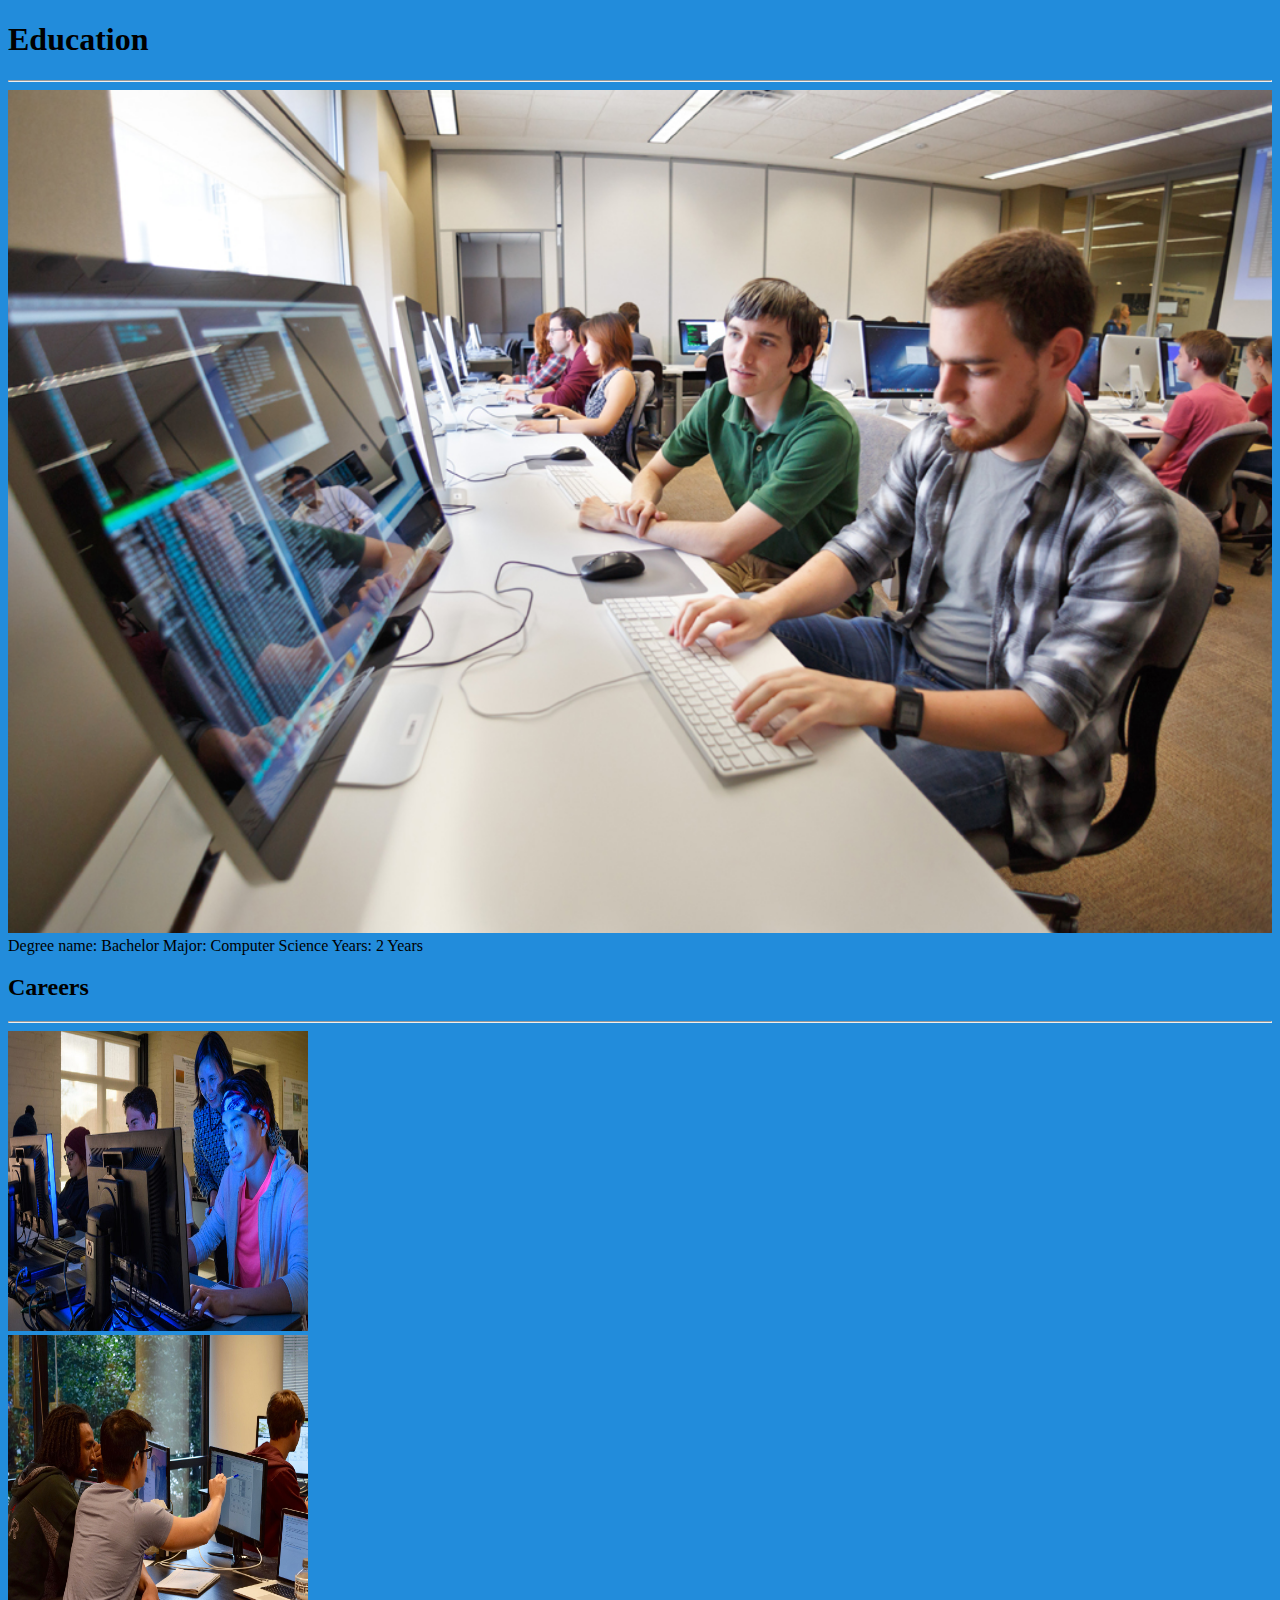
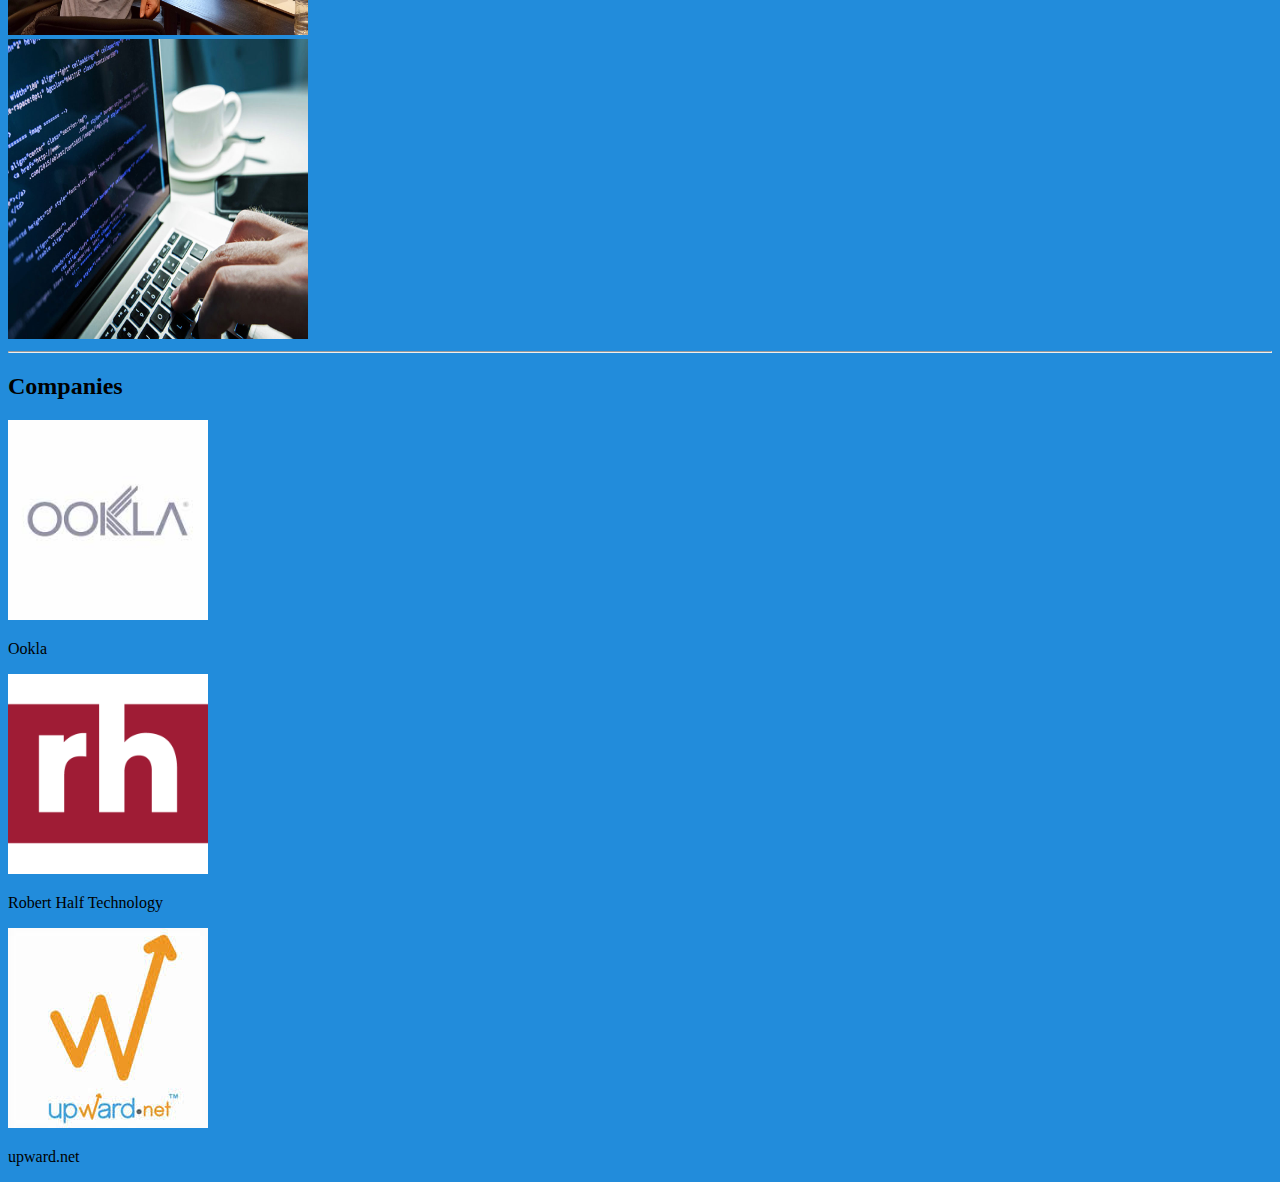
==== index.html @ 72ddc313 "Add files via upload" ====
<!doctype html>
<html lang="en">
  <head>
    <!-- Required meta tags -->
    <meta charset="utf-8">
    <meta name="viewport" content="width=device-width, initial-scale=1, shrink-to-fit=no">

    <!-- Bootstrap css -->
    <link rel="stylesheet" href="https://stackpath.bootstrapcdn.com/bootstrap/4.1.3/css/bootstrap.min.css" integrity="sha384-MCw98/SFnGE8fJT3GXwEOngsV7Zt27NXFoaoApmYm81iuXoPkFOJwJ8ERdknLPMO" crossorigin="anonymous">
    
    <!-- Link to your css file -->
    <link rel="stylesheet" type="text/css" href="css/main.css">

    <!-- The title is what displays in the browser tab. Should be the title of your page. -->
    <title>College and Career</title>
  </head>

  <body>

    <!-- You can have more than one container. The .container div will bring your code in from the edges of the browser. If you want a solid color div, use a <section></section> tag and put the .container div inside the section tag. Apply your background color or image to the section tag. -->

    <div class="container">
    	<h1>Education</h1>
    	<hr>
    	
    	<div class="row">
        	<div class="col-12 col-sm-6"><img src="img/pic1.jpg"></div>
        	<div class="col-12 col-sm-6">Degree name: Bachelor Major: Computer Science Years: 2 Years</div>
    	</div>
    	<h2>Careers</h2>
    	<hr>
    	<div class="row">
        	<div class="col-12 col-sm-4"><img class="careers" src="img/pic4.jpg"></div>
        	<div class="col-12 col-sm-4"><img class="careers" src="img/pic2.jpg"></div>
        	<div class="col-12 col-sm-4"><img class="careers" src="img/career.jpg"></div>
      	</div>
    
    	<hr>
    	<h2>Companies</h2>
    	<div class="row">
        	<div class="col-12 col-sm-4"><img class="companies" src="img/ookla.jpeg">
    		<p>Ookla</p></div>
        	<div class="col-12 col-sm-4"><img class="companies" src="img/robert.gif">
    		<p>Robert Half Technology</p></div>
        	<div class="col-12 col-sm-4"><img class="companies" src="img/upward.net.jpeg">
    		<p>upward.net</p></div>
      </div>
    	
      <!-- Row with 1 Centered 50% Column -->
      <!-- <div class="row">
        <div class="col-12 col-sm-6 offset-sm-3">
          <h1 class="text-center">Hello, world!</h1>
        </div>
      </div> -->

      <!-- Row with Two Equal Size Columns -->
      <!-- <div class="row">
        <div class="col-12 col-sm-6">col-sm-6</div>
        <div class="col-12 col-sm-6">col-sm-6</div>
      </div> -->

      <!-- Row with 2/3 1/3 Columns-->
      <!-- <div class="row">
        <div class="col-12 col-sm-9">col-sm-9</div>
        <div class="col-12 col-sm-3">col-sm-3</div>
      </div> -->

      <!-- Row with 75% / 25% Columns -->
      <!-- <div class="row">
        <div class="col-12 col-sm-8">col-sm-8</div>
        <div class="col-12 col-sm-4">col-sm-4</div>
      </div>
 -->
      <!-- Row with Three Equal Size Columns -->
      <!-- <div class="row">
        <div class="col-12 col-sm-4">col-sm-4</div>
        <div class="col-12 col-sm-4">col-sm-4</div>
        <div class="col-12 col-sm-4">col-sm-4</div>
      </div> -->

      <!-- Row with Three 25% 50% 25% Columns -->
      <!-- <div class="row">
        <div class="col-12 col-sm-3">col-sm-3</div>
        <div class="col-12 col-sm-6">col-sm-6</div>
        <div class="col-12 col-sm-3">col-sm-3</div>
      </div> -->

      <!-- Row with Four Equal Size Columns -->
      <!-- <div class="row">
        <div class="col-12 col-sm-3">col-sm-3</div>
        <div class="col-12 col-sm-3">col-sm-3</div>
        <div class="col-12 col-sm-3">col-sm-3</div>
        <div class="col-12 col-sm-3">col-sm-3</div>
      </div> -->
    

    </div> <!-- Close the Container -->

    <!-- Bootstrap Javascript - Don't Delete -->
    <!-- jQuery first, then Popper.js, then Bootstrap JS -->
    <script src="https://code.jquery.com/jquery-3.3.1.slim.min.js" integrity="sha384-q8i/X+965DzO0rT7abK41JStQIAqVgRVzpbzo5smXKp4YfRvH+8abtTE1Pi6jizo" crossorigin="anonymous"></script>
    <script src="https://cdnjs.cloudflare.com/ajax/libs/popper.js/1.14.3/umd/popper.min.js" integrity="sha384-ZMP7rVo3mIykV+2+9J3UJ46jBk0WLaUAdn689aCwoqbBJiSnjAK/l8WvCWPIPm49" crossorigin="anonymous"></script>
    <script src="https://stackpath.bootstrapcdn.com/bootstrap/4.1.3/js/bootstrap.min.js" integrity="sha384-ChfqqxuZUCnJSK3+MXmPNIyE6ZbWh2IMqE241rYiqJxyMiZ6OW/JmZQ5stwEULTy" crossorigin="anonymous"></script>
  </body>
</html>
---- css/main.css ----
body {
	background-color: #228CDB;
}
img {
	width: 100%;
}

.companies {
	width: 200px;
}

.careers {
	height: 300px;
	width: 300px;
}
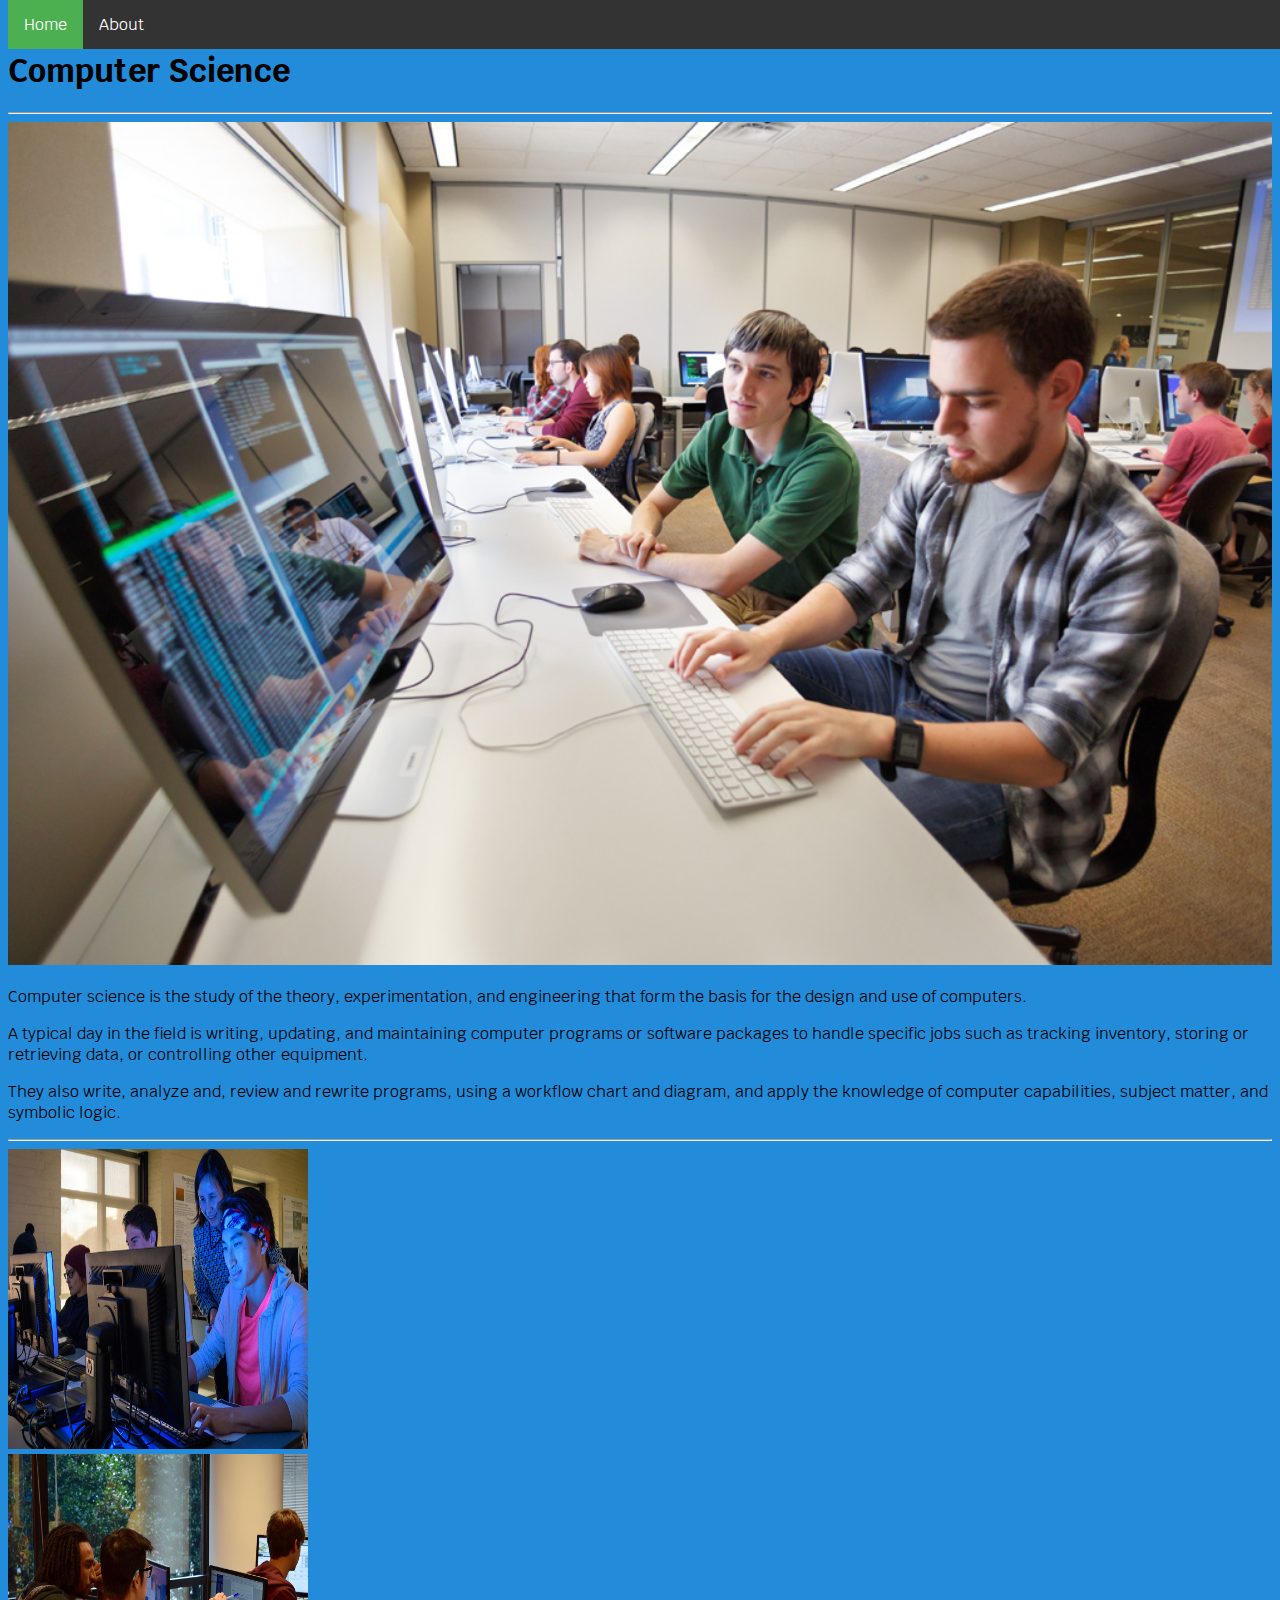
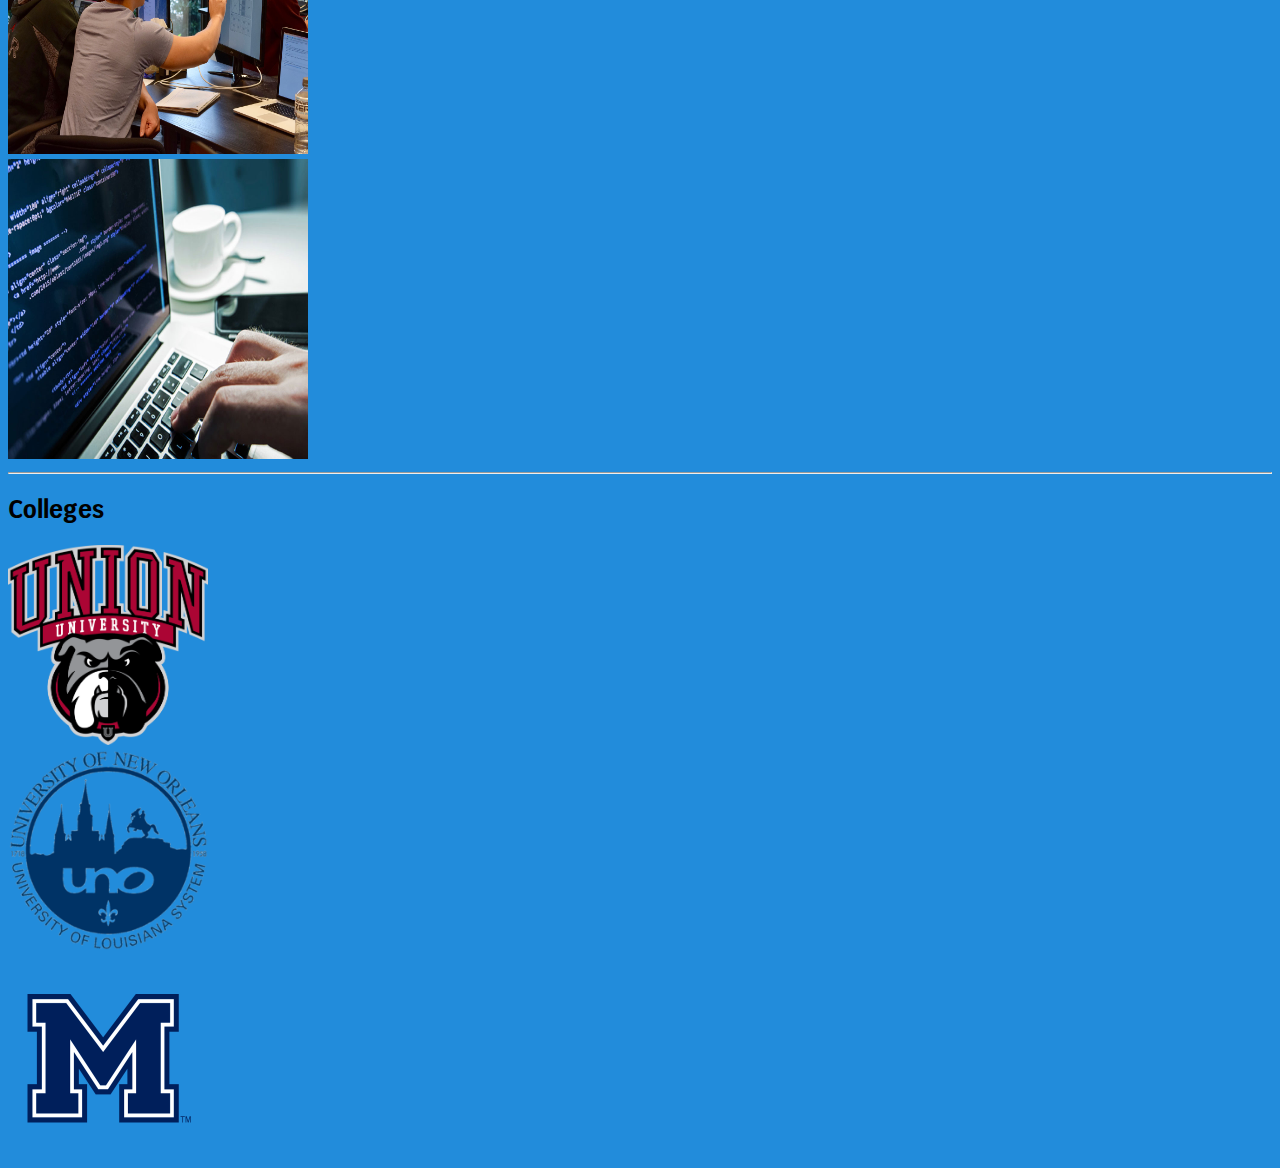
==== commit f92e5f7f: "Add files via upload" ====
--- a/index.html
+++ b/index.html
@@ -1,6 +1,8 @@
 <!doctype html>
 <html lang="en">
   <head>
+    <link href="https://fonts.googleapis.com/css?family=Krub" rel="stylesheet">
+
     <!-- Required meta tags -->
     <meta charset="utf-8">
     <meta name="viewport" content="width=device-width, initial-scale=1, shrink-to-fit=no">
@@ -18,16 +20,22 @@
   <body>
 
     <!-- You can have more than one container. The .container div will bring your code in from the edges of the browser. If you want a solid color div, use a <section></section> tag and put the .container div inside the section tag. Apply your background color or image to the section tag. -->
-
+<ul>
+  <li><a class="active" href="index.html">Home</a></li>
+  <li><a href="resources.html">About</a></li>
+</ul>
     <div class="container">
-    	<h1>Education</h1>
+    	<h1 class="test">Computer Science</h1>
     	<hr>
     	
     	<div class="row">
         	<div class="col-12 col-sm-6"><img src="img/pic1.jpg"></div>
-        	<div class="col-12 col-sm-6">Degree name: Bachelor Major: Computer Science Years: 2 Years</div>
+        	<div class="col-12 col-sm-6">
+              <p>Computer science is the study of the theory, experimentation, and engineering that form the basis for the design and use of computers.</p>
+                <p>A typical day in the field is writing, updating, and maintaining computer programs or software packages to handle specific jobs such as tracking inventory, storing or retrieving data, or controlling other equipment.</p>
+                <p>They also write, analyze and, review and rewrite programs, using a workflow chart and diagram, and apply the knowledge of computer capabilities, subject matter, and symbolic logic.</p>
+              </div>
     	</div>
-    	<h2>Careers</h2>
     	<hr>
     	<div class="row">
         	<div class="col-12 col-sm-4"><img class="careers" src="img/pic4.jpg"></div>
@@ -36,14 +44,14 @@
       	</div>
     
     	<hr>
-    	<h2>Companies</h2>
+    	<h2>Colleges</h2>
     	<div class="row">
-        	<div class="col-12 col-sm-4"><img class="companies" src="img/ookla.jpeg">
-    		<p>Ookla</p></div>
-        	<div class="col-12 col-sm-4"><img class="companies" src="img/robert.gif">
-    		<p>Robert Half Technology</p></div>
-        	<div class="col-12 col-sm-4"><img class="companies" src="img/upward.net.jpeg">
-    		<p>upward.net</p></div>
+        	<div class="col-12 col-sm-4"><a href="https://uu.edu"><img class="colleges" src="img/union.png"></a>
+          </div>
+        	<div class="col-12 col-sm-4"><a href="http://new.uno.edu"><img class="colleges" src="img/new_orleans.png"></a>
+          </div>
+        	<div class="col-12 col-sm-4"><a href="http://www.memphis.edu"><img class="colleges" src="img/memphis.png"></a>
+          </div>
       </div>
     	
       <!-- Row with 1 Centered 50% Column -->
--- a/css/main.css
+++ b/css/main.css
@@ -1,15 +1,102 @@
 body {
 	background-color: #228CDB;
+	font-family: 'Krub', sans-serif;
+}
+
+.second {
+	background-color: white;
 }
 img {
 	width: 100%;
+}
+
+.colleges {
+	width: 200px;
+	height: 200px;
+}
+
+.careers {
+	height: 300px;
+	width: 300px;
 }
 
 .companies {
 	width: 200px;
 }
 
-.careers {
-	height: 300px;
-	width: 300px;
+.test {
+	z-index: 100;
+	margin-top: 50px;
+}
+
+ul {
+    list-style-type: none;
+    margin: 0;
+    padding: 0;
+    overflow: hidden;
+    background-color: #333;
+    z-index: 200;
+}
+
+ul {
+    position: fixed;
+    top: 0;
+    width: 100%;
+}
+
+li {
+    float: left;
+    z-index: 200;
+}
+
+li a {
+    display: block;
+    color: white;
+    text-align: center;
+    padding: 14px 16px;
+    text-decoration: none;
+}
+
+li a:hover {
+    background-color: #111;
+    text-decoration: none;
+}
+
+li a.active {
+    background-color: #4CAF50;
+    color: white;
+}
+
+.image {
+  display: block;
+  width: 100%;
+  height: auto;
+}
+
+.overlay {
+  position: absolute;
+  bottom: 0;
+  left: 0;
+  right: 0;
+  background-color: #008CBA;
+  overflow: hidden;
+  width: 100%;
+  height: 0;
+  transition: .5s ease;
+}
+
+.container:hover .overlay {
+  height: 100%;
+}
+
+.text {
+  color: white;
+  font-size: 20px;
+  position: absolute;
+  top: 50%;
+  left: 50%;
+  -webkit-transform: translate(-50%, -50%);
+  -ms-transform: translate(-50%, -50%);
+  transform: translate(-50%, -50%);
+  text-align: center;
 }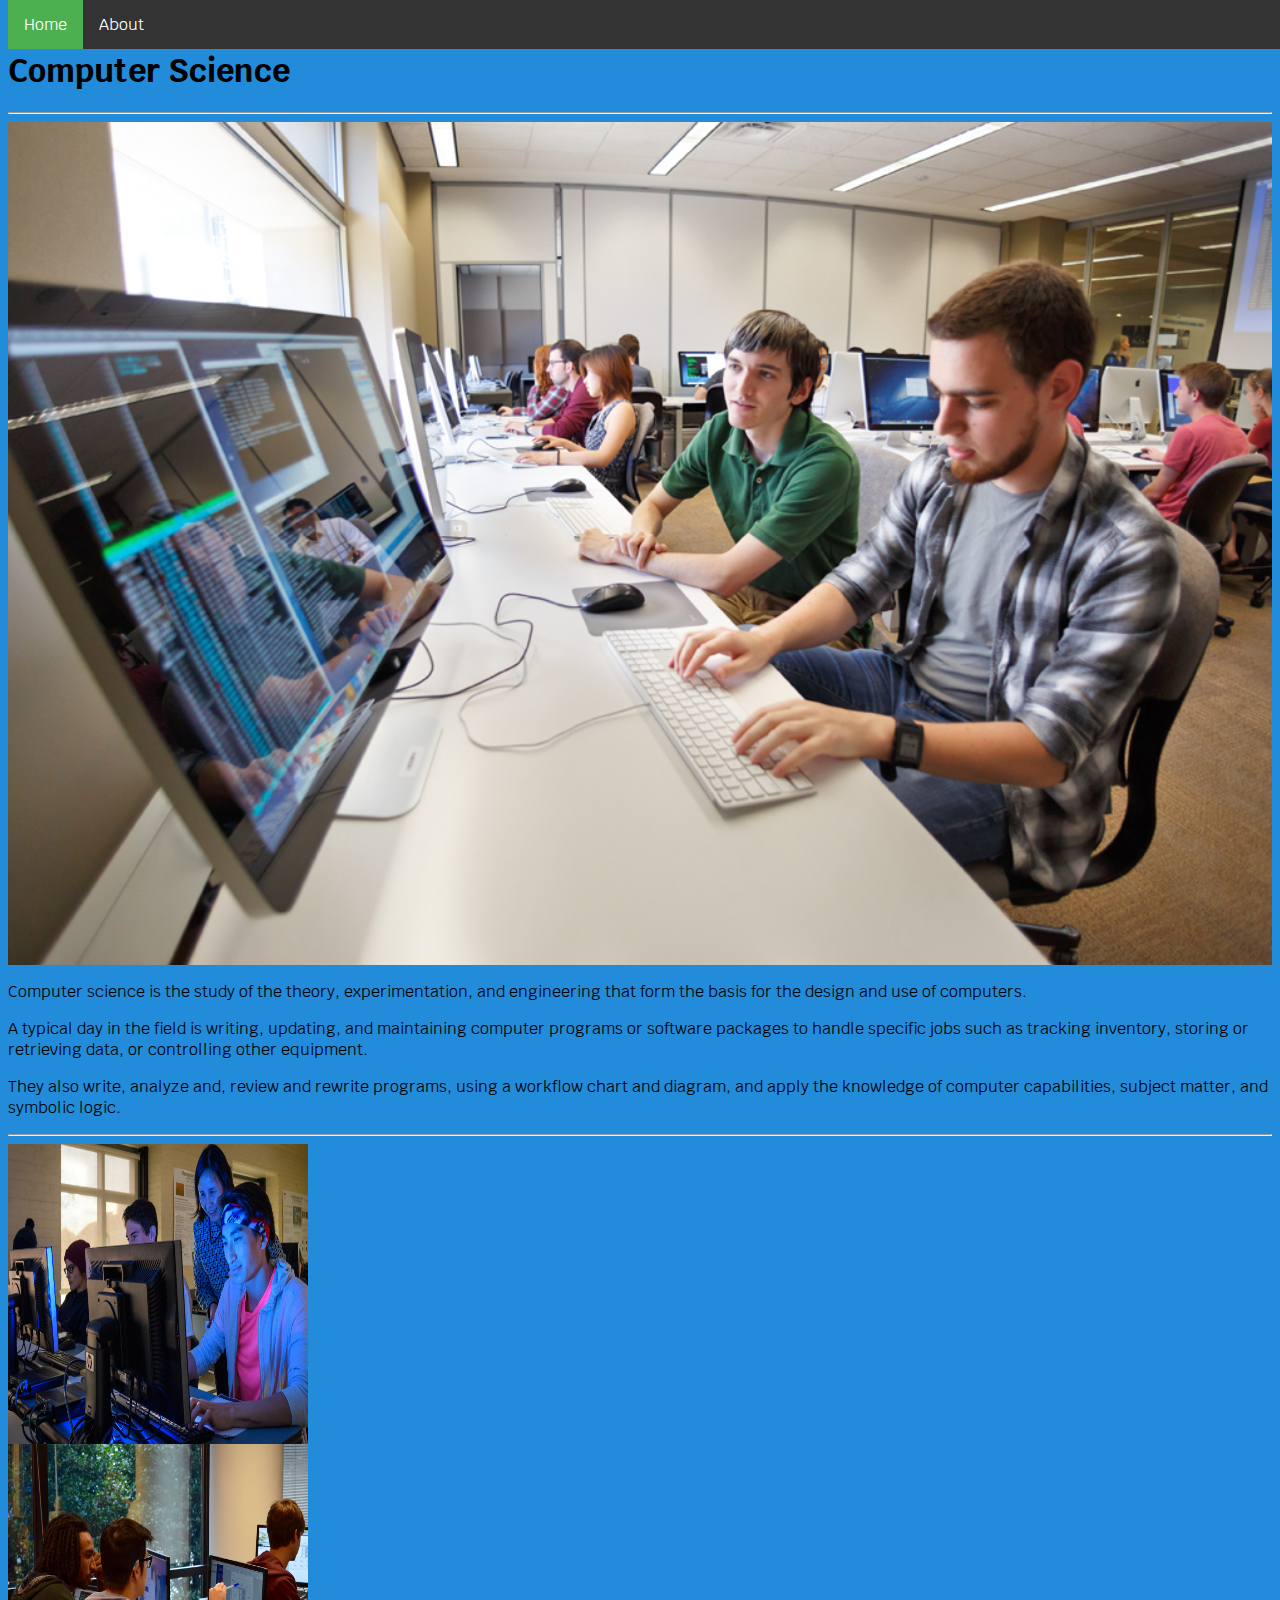
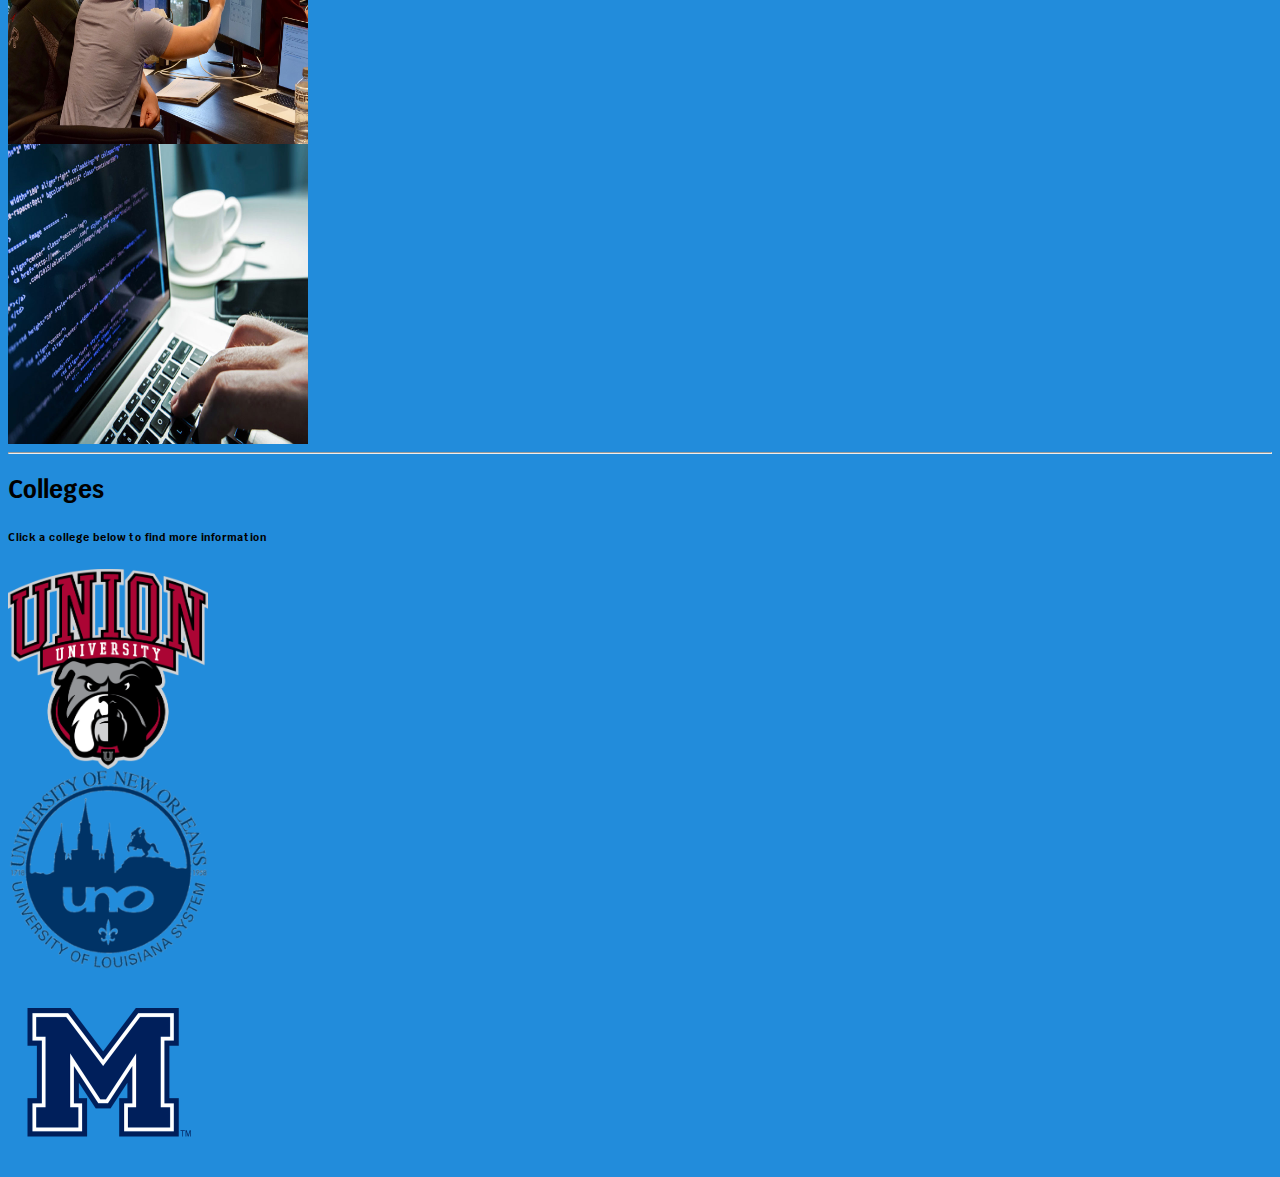
==== commit 4b552c02: "Add files via upload" ====
--- a/index.html
+++ b/index.html
@@ -9,6 +9,11 @@
 
     <!-- Bootstrap css -->
     <link rel="stylesheet" href="https://stackpath.bootstrapcdn.com/bootstrap/4.1.3/css/bootstrap.min.css" integrity="sha384-MCw98/SFnGE8fJT3GXwEOngsV7Zt27NXFoaoApmYm81iuXoPkFOJwJ8ERdknLPMO" crossorigin="anonymous">
+
+    <!-- Animate css -->
+     <link rel="stylesheet"
+  href="https://cdn.jsdelivr.net/npm/animate.css@3.5.2/animate.min.css"
+  integrity="sha384-OHBBOqpYHNsIqQy8hL1U+8OXf9hH6QRxi0+EODezv82DfnZoV7qoHAZDwMwEJvSw" crossorigin="anonymous">
     
     <!-- Link to your css file -->
     <link rel="stylesheet" type="text/css" href="css/main.css">
@@ -38,13 +43,14 @@
     	</div>
     	<hr>
     	<div class="row">
-        	<div class="col-12 col-sm-4"><img class="careers" src="img/pic4.jpg"></div>
-        	<div class="col-12 col-sm-4"><img class="careers" src="img/pic2.jpg"></div>
-        	<div class="col-12 col-sm-4"><img class="careers" src="img/career.jpg"></div>
+        	<div class="col-12 col-sm-4"><img class="animated slideInUp careers" src="img/pic4.jpg"></div>
+        	<div class="col-12 col-sm-4"><img class="animated slideInUp careers" src="img/pic2.jpg"></div>
+        	<div class="col-12 col-sm-4"><img class="animated slideInUp careers" src="img/career.jpg"></div>
       	</div>
     
     	<hr>
     	<h2>Colleges</h2>
+      <h6>Click a college below to find more information</h3>
     	<div class="row">
         	<div class="col-12 col-sm-4"><a href="https://uu.edu"><img class="colleges" src="img/union.png"></a>
           </div>
--- a/css/main.css
+++ b/css/main.css
@@ -8,6 +8,7 @@
 }
 img {
 	width: 100%;
+	display: block;
 }
 
 .colleges {
@@ -67,36 +68,38 @@
     color: white;
 }
 
-.image {
-  display: block;
-  width: 100%;
-  height: auto;
-}
-
-.overlay {
-  position: absolute;
-  bottom: 0;
-  left: 0;
-  right: 0;
-  background-color: #008CBA;
-  overflow: hidden;
-  width: 100%;
-  height: 0;
-  transition: .5s ease;
-}
-
-.container:hover .overlay {
-  height: 100%;
+.container2 {
+    position: relative;
+    width: 100%;
+    display: inline-block;
 }
 
 .text {
-  color: white;
-  font-size: 20px;
-  position: absolute;
-  top: 50%;
-  left: 50%;
-  -webkit-transform: translate(-50%, -50%);
-  -ms-transform: translate(-50%, -50%);
-  transform: translate(-50%, -50%);
-  text-align: center;
+    color: white;
+    font-size: 16px;
+    position: absolute;
+    top: 50%;
+    left: 50%;
+    transform: translate(-50%, -50%);
+    font-family: sans-serif;
+}
+.overlay {
+    position: absolute;
+    opacity: 0;
+    transition:all .3s ease;
+    background-color: #008cba;
+}
+.container2:hover .overlay{
+    opacity: .9;
+}
+
+.overlayBottom{
+    width: 84%;
+    height: 0;
+    bottom:0;
+    left:0;
+    background-color: grey;
+}
+.container2:hover .overlayBottom {
+    height: 100%;
 }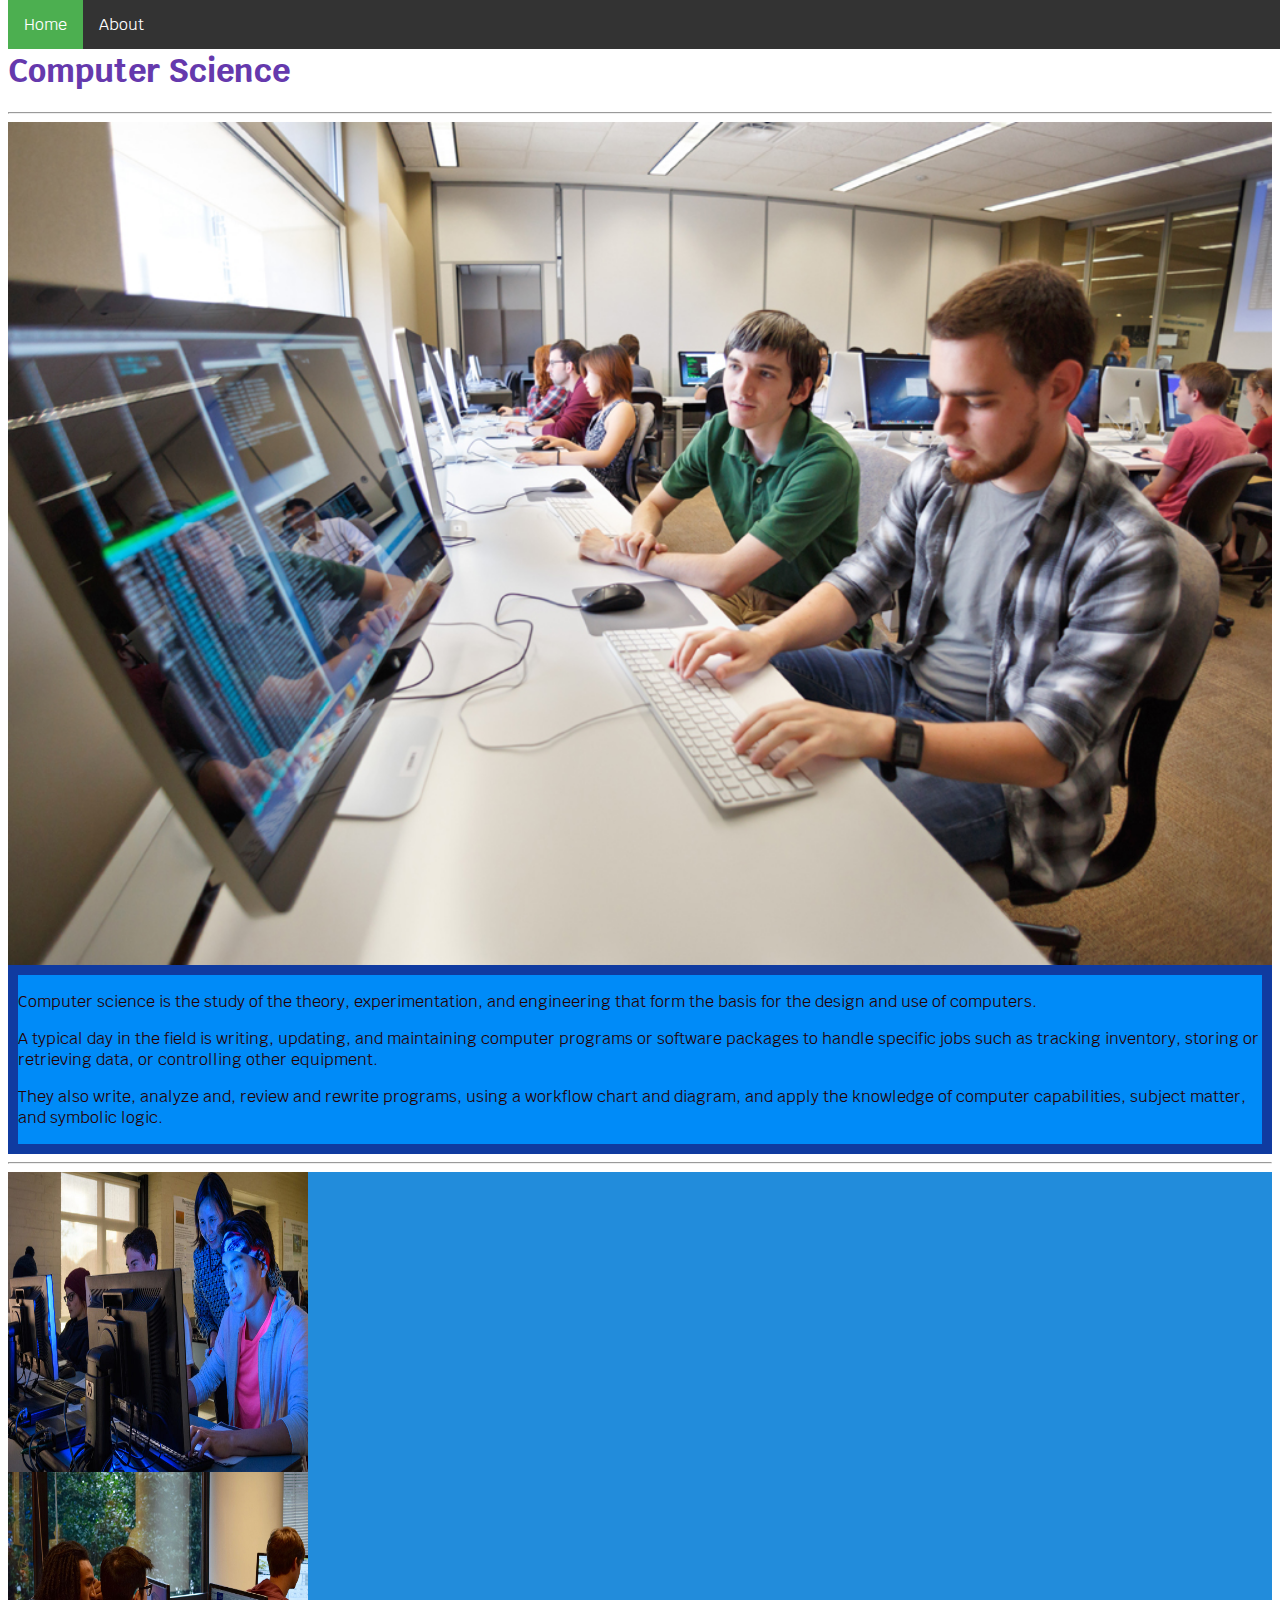
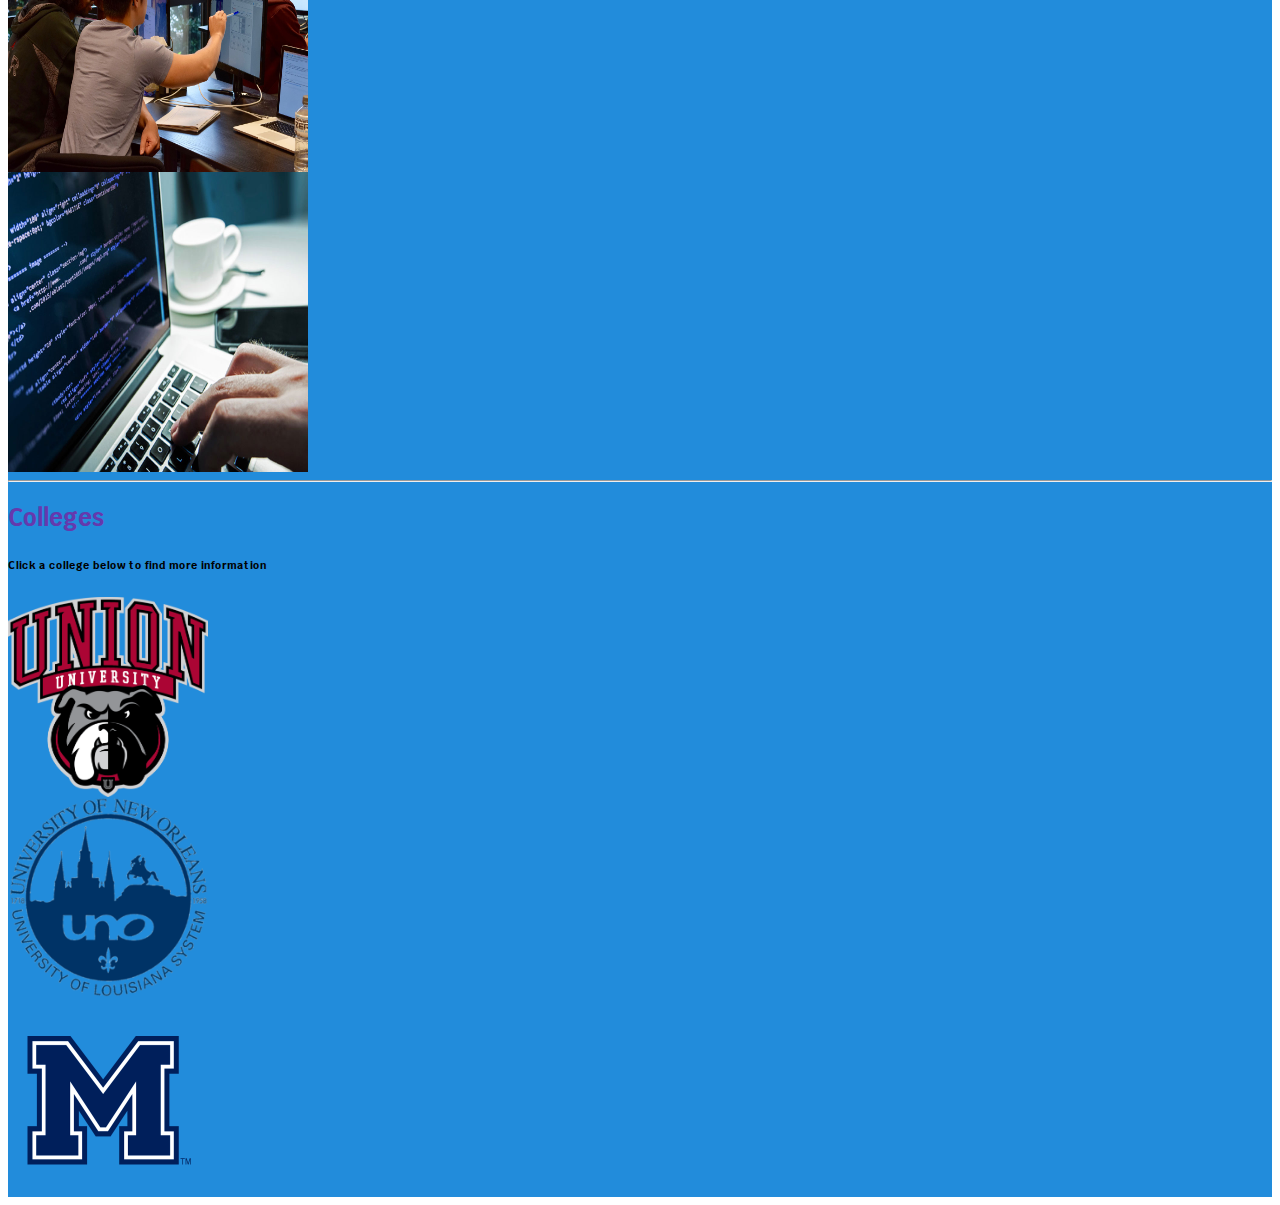
==== commit ad15039d: "Add files via upload" ====
--- a/index.html
+++ b/index.html
@@ -36,21 +36,25 @@
     	<div class="row">
         	<div class="col-12 col-sm-6"><img src="img/pic1.jpg"></div>
         	<div class="col-12 col-sm-6">
+            <section class="info">
               <p>Computer science is the study of the theory, experimentation, and engineering that form the basis for the design and use of computers.</p>
                 <p>A typical day in the field is writing, updating, and maintaining computer programs or software packages to handle specific jobs such as tracking inventory, storing or retrieving data, or controlling other equipment.</p>
                 <p>They also write, analyze and, review and rewrite programs, using a workflow chart and diagram, and apply the knowledge of computer capabilities, subject matter, and symbolic logic.</p>
+              </section>
               </div>
     	</div>
     	<hr>
+    </div>
+      <section class="background">
+        <div class="container">
     	<div class="row">
         	<div class="col-12 col-sm-4"><img class="animated slideInUp careers" src="img/pic4.jpg"></div>
         	<div class="col-12 col-sm-4"><img class="animated slideInUp careers" src="img/pic2.jpg"></div>
         	<div class="col-12 col-sm-4"><img class="animated slideInUp careers" src="img/career.jpg"></div>
       	</div>
-    
     	<hr>
     	<h2>Colleges</h2>
-      <h6>Click a college below to find more information</h3>
+      <h6>Click a college below to find more information</h6>
     	<div class="row">
         	<div class="col-12 col-sm-4"><a href="https://uu.edu"><img class="colleges" src="img/union.png"></a>
           </div>
@@ -58,7 +62,9 @@
           </div>
         	<div class="col-12 col-sm-4"><a href="http://www.memphis.edu"><img class="colleges" src="img/memphis.png"></a>
           </div>
-      </div>
+        </div>
+          </section>
+        </div>
     	
       <!-- Row with 1 Centered 50% Column -->
       <!-- <div class="row">
--- a/css/main.css
+++ b/css/main.css
@@ -1,11 +1,16 @@
 body {
-	background-color: #228CDB;
+	/*background-color: #228CDB;*/
+	background-color: white;
 	font-family: 'Krub', sans-serif;
 }
 
-.second {
+.background {
+	background-color: #228CDB;
+}
+
+/*.second {
 	background-color: white;
-}
+}*/
 img {
 	width: 100%;
 	display: block;
@@ -102,4 +107,29 @@
 }
 .container2:hover .overlayBottom {
     height: 100%;
+}
+
+.info {
+	border: 10px solid #103BA0;
+	background-color: #008BF8;
+}
+
+p {
+	color: #250001;
+}
+
+h1 {
+	color: #6539AD;
+}
+
+h2 {
+	color: #6539AD;
+}
+
+.info2 {
+	line-height: 38px;
+}
+
+.captions {
+	color: white;
 }